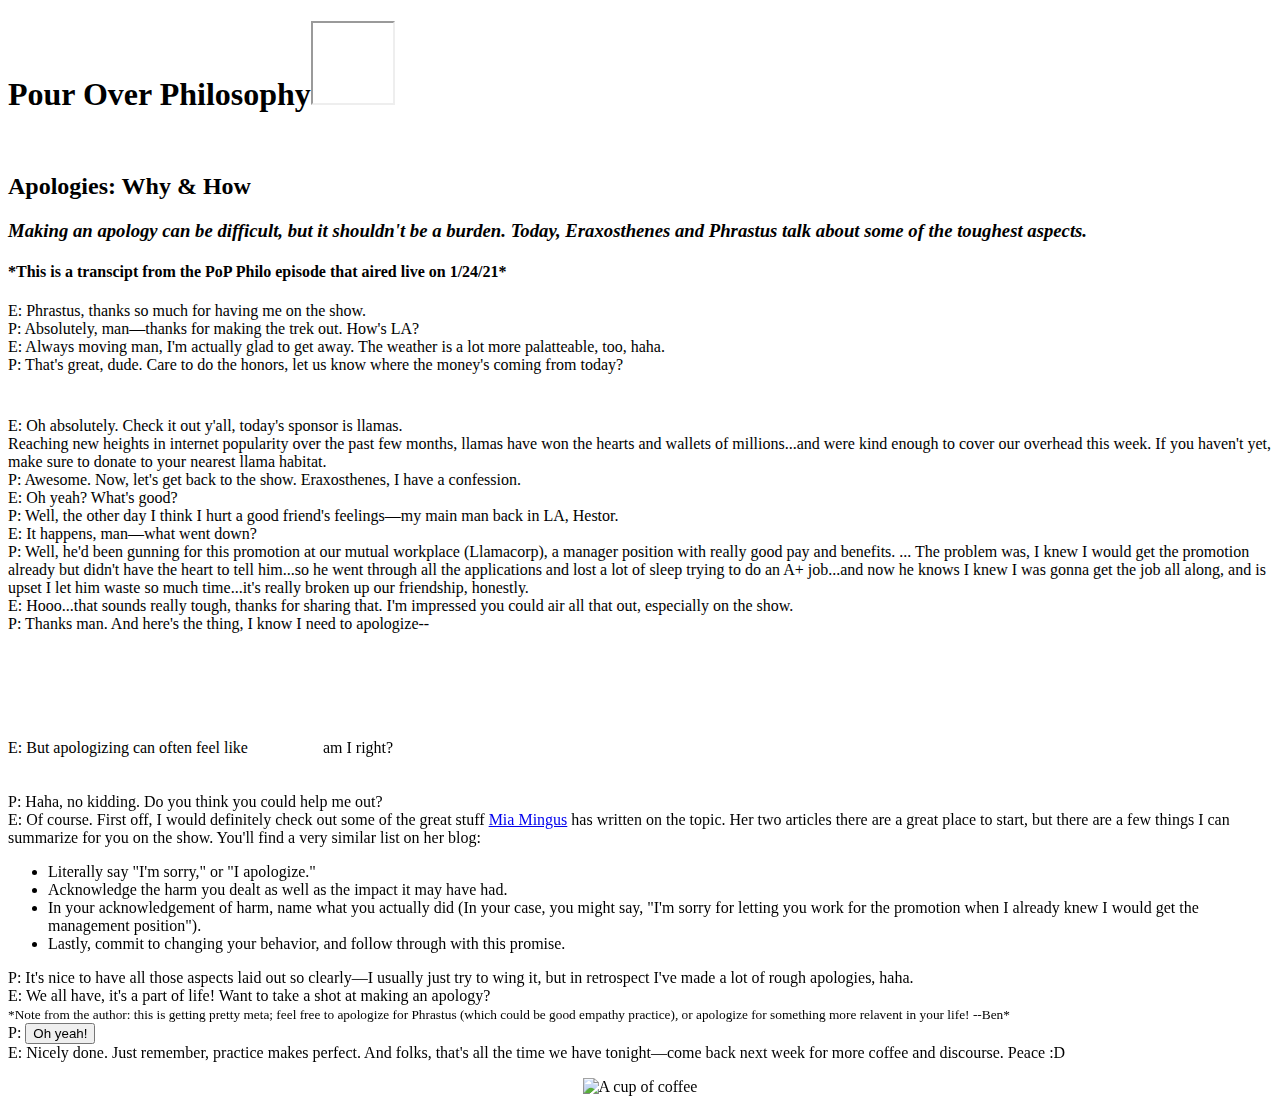
==== index.html @ f4d673aa "Update and rename README.md to index.html" ====
<!DOCTYPE html>

<html>
    
<head>
  <meta charset="utf-8">
  <title>PoP//Apologies</title>
  <script type="text/javascript" src="/Users/benscholl/Desktop/TJ-PoP/pop-script.js"></script>
  <link href="/Users/benscholl/Desktop/TJ-PoP/pop.css" rel="stylesheet">
</head>

<body>

  <h1><strong>Pour Over Philosophy</strong><iframe src="https://giphy.com/embed/ES4Vcv8zWfIt2" \
     width="80" height="80" class="giphy-1" alt="A gif of a cat drinking coffee"></iframe></h1> 
  <br>
  <h2>Apologies: Why & How</h2>
  <h3><i>Making an apology can be difficult, but it shouldn't be a burden. Today, Eraxosthenes and Phrastus talk about some of the toughest aspects.</i></h3>
  <h4>*This is a transcipt from the PoP Philo episode that aired live on 1/24/21*</h4>

  <p>E: Phrastus, thanks so much for having me on the show. <br>
     P: Absolutely, man—thanks for making the trek out. How's LA? <br>
     E: Always moving man, I'm actually glad to get away. The weather is a lot more palatteable, too, haha. <br>
     P: That's great, dude. Care to do the honors, let us know where the money's coming from today? <br>
     E: Oh absolutely. Check it out y'all, today's sponsor is llamas. 
     <iframe src="https://giphy.com/embed/jpW4A7NhNaT9qCvISk" width="120" height="57" frameBorder="0" class="giphy-2"></iframe><br>
     Reaching new heights in internet popularity over the past few months, llamas have won the hearts and wallets of millions...and were kind enough to cover our overhead this week.
     If you haven't yet, make sure to donate to your nearest llama habitat. <br>
     P: Awesome. Now, let's get back to the show. Eraxosthenes, I have a confession.<br>
     E: Oh yeah? What's good? <br>
     P: Well, the other day I think I hurt a good friend's feelings—my main man back in LA, Hestor. <br>
     E: It happens, man—what went down? <br>
     P: Well, he'd been gunning for this promotion at our mutual workplace (Llamacorp), a manager position with really good pay and benefits. ... 
     The problem was, I knew I would get the promotion already but didn't have the heart to tell him...so he went through all the applications
     and lost a lot of sleep trying to do an A+ job...and now he knows I knew I was gonna get the job all along, and is upset I let him
     waste so much time...it's really broken up our friendship, honestly. <br>
     E: Hooo...that sounds really tough, thanks for sharing that. I'm impressed you could air all that out, especially on the show. <br>
     P: Thanks man. And here's the thing, I know I need to apologize--<br>
     E: But apologizing can often feel like <iframe src="https://giphy.com/embed/W3BUNKgdk4gpky1Egf" width="67" height="120" frameBorder="0" class="giphy-3"></iframe> am I right?<br>
     
     <br>
     <br>
     P: Haha, no kidding. Do you think you could help me out?<br>
     E: Of course. First off, I would definitely check out some of the great stuff <a href = "https://leavingevidence.wordpress.com/2019/12/18/how-to-give-a-good-apology-part-1-the-four-parts-of-accountability/" target="_blank">Mia Mingus</a>
     has written on the topic. Her two articles there are a great place to start, but there are a few things I can summarize for you on the show. You'll find a very similar list 
     on her blog:
     <ul>
         <li>Literally say "I'm sorry," or "I apologize."</li>
         <li>Acknowledge the harm you dealt as well as the impact it may have had.</li>
         <li>In your acknowledgement of harm, name what you actually did 
             (In your case, you might say,
             "I'm sorry for letting you work for the promotion when I already knew I would get the management position").</li>
         <li>Lastly, commit to changing your behavior, and follow through with this promise.</li>
     </ul>
     <p>
     P: It's nice to have all those aspects laid out so clearly—I usually just try to wing it, but in retrospect I've made a lot of
     rough apologies, haha. <br>
     E: We all have, it's a part of life! Want to take a shot at making an apology? <br>
     <small>*Note from the author: this is getting pretty meta; feel free to apologize for Phrastus (which could be good empathy
     practice), or apologize for something more relavent in your life! --Ben*</small><br>
     P: <button type="button" class="apologyPrac" onclick="apologyFunc()">Oh yeah!<span class="buttontext" id="myPopup"></span></button><br>
     E: Nicely done. Just remember, practice makes perfect. And folks, that's all the time we have tonight—come back next
     week for more coffee and discourse. Peace :D
     </p>
     <center><img src="https://cdn01.vulcanpost.com/wp-uploads/2018/12/Cafe-Americano-1.jpg" alt="A cup of coffee" height="200" width="200"></center>
     

</body>
</html>
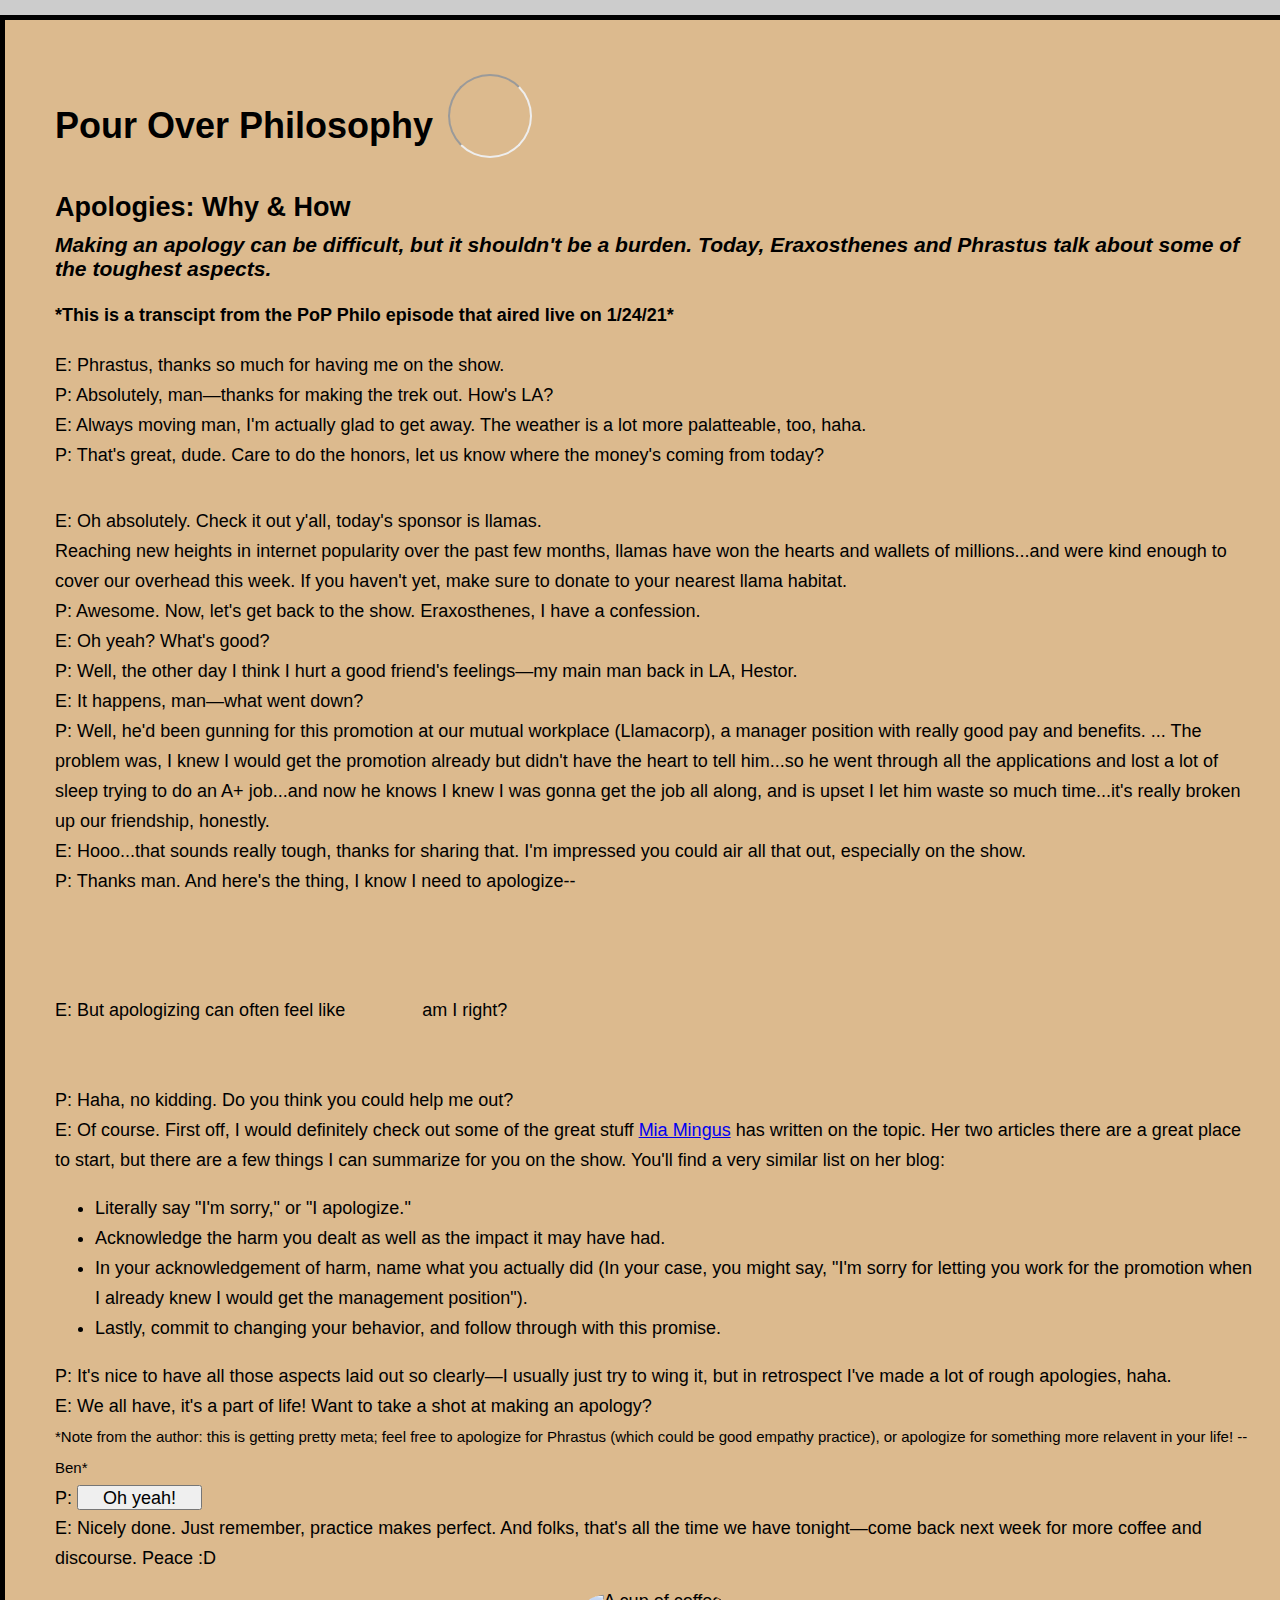
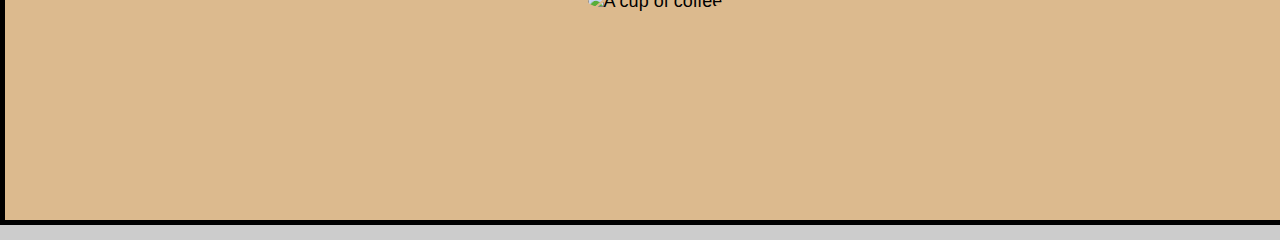
==== commit f34337ce: "Update index.html" ====
--- a/index.html
+++ b/index.html
@@ -5,8 +5,8 @@
 <head>
   <meta charset="utf-8">
   <title>PoP//Apologies</title>
-  <script type="text/javascript" src="/Users/benscholl/Desktop/TJ-PoP/pop-script.js"></script>
-  <link href="/Users/benscholl/Desktop/TJ-PoP/pop.css" rel="stylesheet">
+  <script type="text/javascript" src="pop-script.js"></script>
+  <link href="pop.css" rel="stylesheet">
 </head>
 
 <body>
--- a/pop.css
+++ b/pop.css
@@ -0,0 +1,78 @@
+html {
+    font-size: 18px;
+    font-family: 'Montserrat', sans-serif;
+    background-image: url("https://external-content.duckduckgo.com/iu/?u=https%3A%2F%2Ftse1.mm.bing.net%2Fth%3Fid%3DOIP.3-C1lpyQ_tYW4nNSpPdBxwHaFj%26pid%3DApi&f=1");
+    background-color: #cccccc;
+    
+    
+}
+
+body {
+    width: 1200px;
+    margin: 15px auto 15px;
+    border: 5px solid rgb(0, 0, 0);
+    height: 1780px;
+    background-image: linear-gradient(to top, #deb887, #e99b36);
+    padding: 0px 50px 20px 50px;
+    background: rgba(222, 184, 135, .9);
+    
+    }
+  }
+
+h1 {
+      padding: 0px 0px 0px 0px;
+      font-weight: bolder;
+      text-decoration: underline;
+
+}
+
+h2 {
+      margin: 0px 0px 0px 0px;
+}
+
+h3 {
+    margin: 10px 0px 0px 0px;
+}
+
+h4{
+    
+}
+
+p, ul {
+    line-height: 30px;
+}
+
+
+.giphy-1 {
+    margin: 10px 50px 0px 15px;
+    border-radius: 50%;
+    position: relative;
+    top: 20px; 
+    opacity: 100;
+    
+}
+
+.giphy-2 {
+    opacity: 100;
+
+}
+
+.giphy-3 {
+    position: relative;
+    top: 40px;
+    left: 0px;
+    opacity: 100;
+}
+
+.apologyPrac {
+    font-size: 18px;
+    height: 25px;
+    width: 125px;
+}
+
+img {
+    border-radius: 50%;
+}
+
+
+
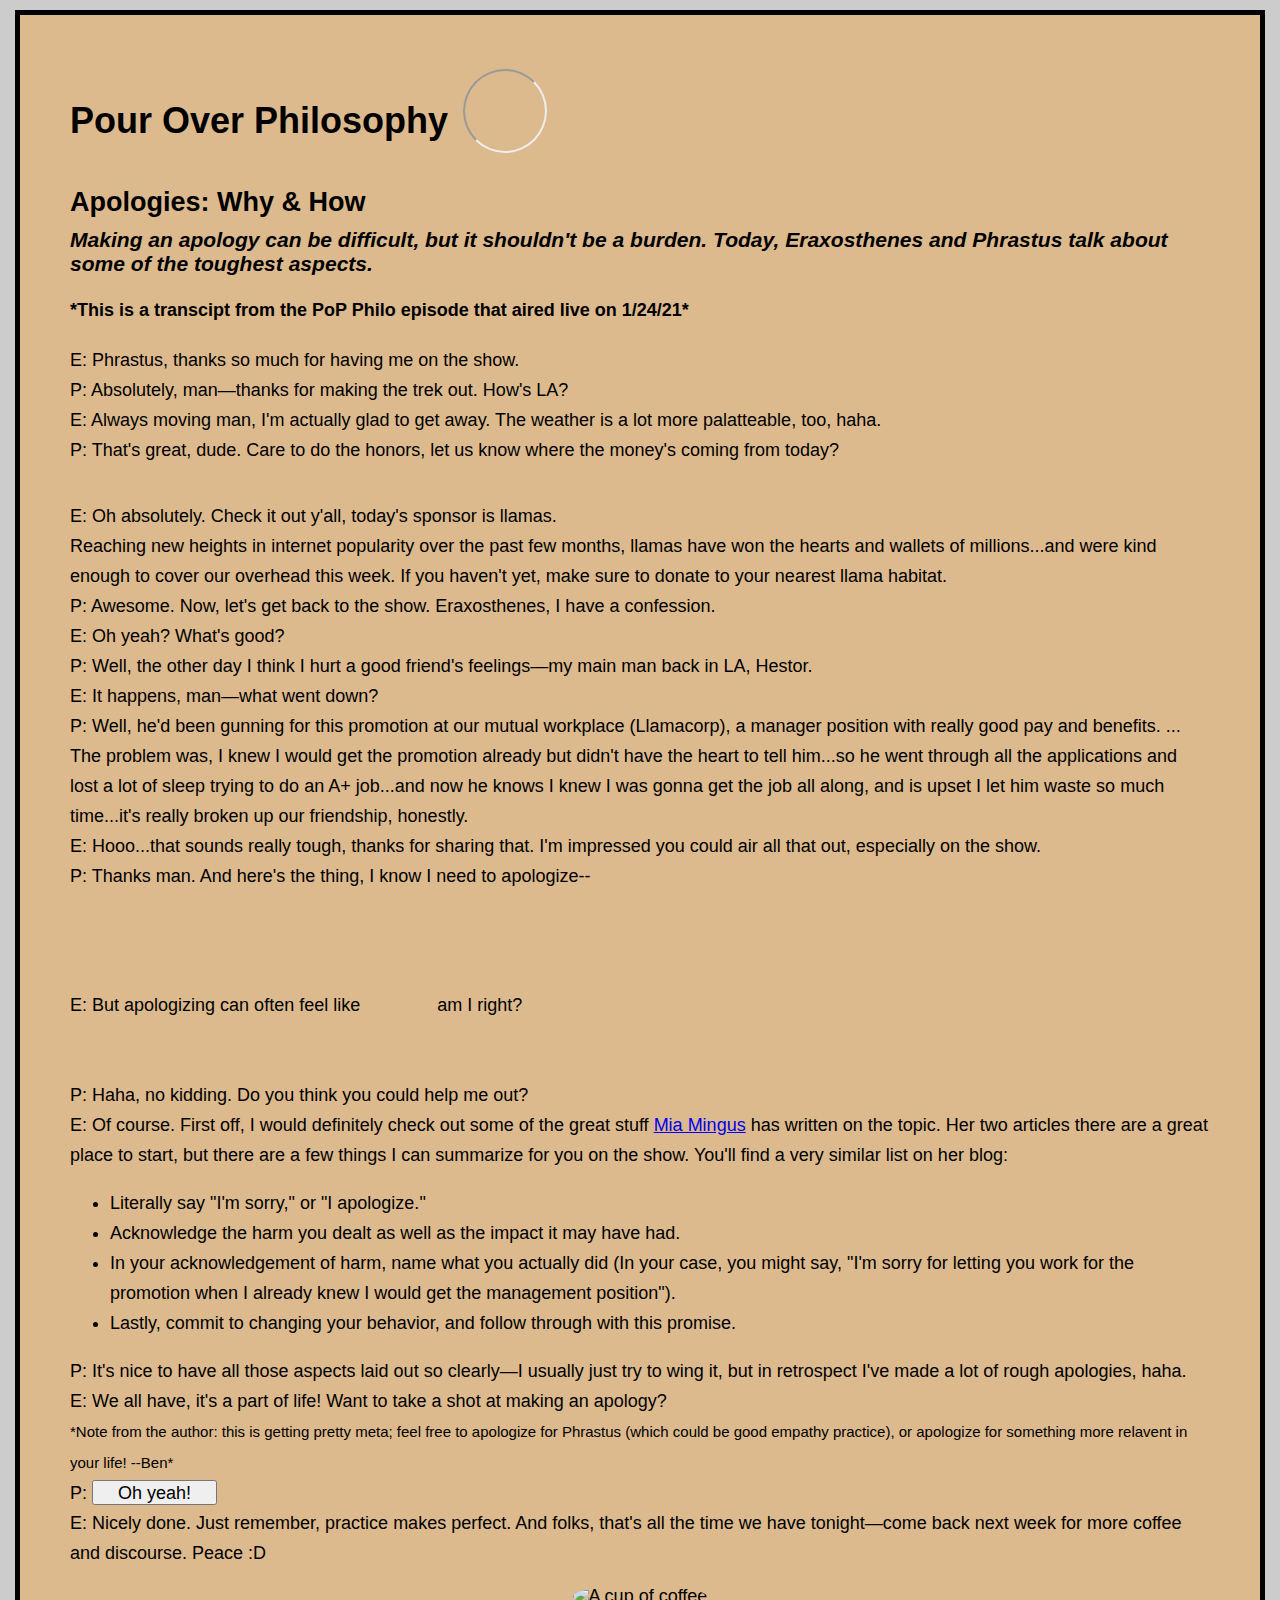
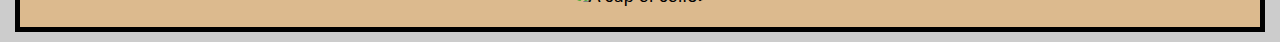
==== commit fbb1ad85: "Update index.html" ====
--- a/index.html
+++ b/index.html
@@ -6,7 +6,7 @@
   <meta charset="utf-8">
   <title>PoP//Apologies</title>
   <script type="text/javascript" src="pop-script.js"></script>
-  <link href="pop.css" rel="stylesheet">
+  <link href="pop.css" type="text/css" rel="stylesheet">
 </head>
 
 <body>
--- a/pop.css
+++ b/pop.css
@@ -8,10 +8,10 @@
 }
 
 body {
-    width: 1200px;
-    margin: 15px auto 15px;
+    width: auto;
+    margin: 10px 15px 10px 15px;
     border: 5px solid rgb(0, 0, 0);
-    height: 1780px;
+    height: auto;
     background-image: linear-gradient(to top, #deb887, #e99b36);
     padding: 0px 50px 20px 50px;
     background: rgba(222, 184, 135, .9);
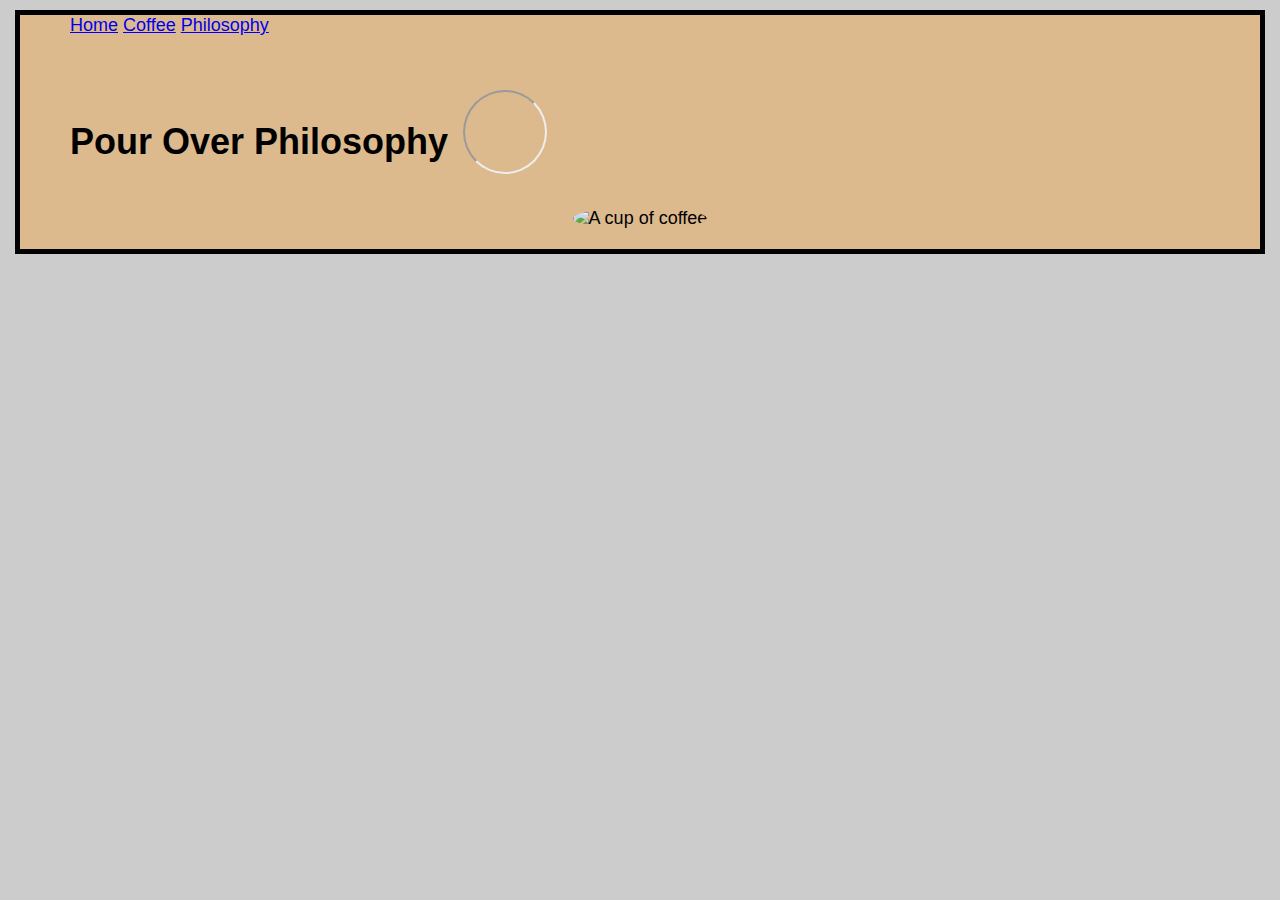
==== commit 062c6f37: "Add files via upload" ====
--- a/index.html
+++ b/index.html
@@ -2,9 +2,16 @@
 
 <html>
     
+  <div class="topnav">
+    <a href="index.html" target="_blank">Home</a>
+    <a href="#news">Coffee</a>
+    <a href="philosophy.html" target="_blank">Philosophy</a>
+    
+  </div> 
+
 <head>
   <meta charset="utf-8">
-  <title>PoP//Apologies</title>
+  <title>PoP//Home</title>
   <script type="text/javascript" src="pop-script.js"></script>
   <link href="pop.css" type="text/css" rel="stylesheet">
 </head>
@@ -14,56 +21,9 @@
   <h1><strong>Pour Over Philosophy</strong><iframe src="https://giphy.com/embed/ES4Vcv8zWfIt2" \
      width="80" height="80" class="giphy-1" alt="A gif of a cat drinking coffee"></iframe></h1> 
   <br>
-  <h2>Apologies: Why & How</h2>
-  <h3><i>Making an apology can be difficult, but it shouldn't be a burden. Today, Eraxosthenes and Phrastus talk about some of the toughest aspects.</i></h3>
-  <h4>*This is a transcipt from the PoP Philo episode that aired live on 1/24/21*</h4>
-
-  <p>E: Phrastus, thanks so much for having me on the show. <br>
-     P: Absolutely, man—thanks for making the trek out. How's LA? <br>
-     E: Always moving man, I'm actually glad to get away. The weather is a lot more palatteable, too, haha. <br>
-     P: That's great, dude. Care to do the honors, let us know where the money's coming from today? <br>
-     E: Oh absolutely. Check it out y'all, today's sponsor is llamas. 
-     <iframe src="https://giphy.com/embed/jpW4A7NhNaT9qCvISk" width="120" height="57" frameBorder="0" class="giphy-2"></iframe><br>
-     Reaching new heights in internet popularity over the past few months, llamas have won the hearts and wallets of millions...and were kind enough to cover our overhead this week.
-     If you haven't yet, make sure to donate to your nearest llama habitat. <br>
-     P: Awesome. Now, let's get back to the show. Eraxosthenes, I have a confession.<br>
-     E: Oh yeah? What's good? <br>
-     P: Well, the other day I think I hurt a good friend's feelings—my main man back in LA, Hestor. <br>
-     E: It happens, man—what went down? <br>
-     P: Well, he'd been gunning for this promotion at our mutual workplace (Llamacorp), a manager position with really good pay and benefits. ... 
-     The problem was, I knew I would get the promotion already but didn't have the heart to tell him...so he went through all the applications
-     and lost a lot of sleep trying to do an A+ job...and now he knows I knew I was gonna get the job all along, and is upset I let him
-     waste so much time...it's really broken up our friendship, honestly. <br>
-     E: Hooo...that sounds really tough, thanks for sharing that. I'm impressed you could air all that out, especially on the show. <br>
-     P: Thanks man. And here's the thing, I know I need to apologize--<br>
-     E: But apologizing can often feel like <iframe src="https://giphy.com/embed/W3BUNKgdk4gpky1Egf" width="67" height="120" frameBorder="0" class="giphy-3"></iframe> am I right?<br>
-     
-     <br>
-     <br>
-     P: Haha, no kidding. Do you think you could help me out?<br>
-     E: Of course. First off, I would definitely check out some of the great stuff <a href = "https://leavingevidence.wordpress.com/2019/12/18/how-to-give-a-good-apology-part-1-the-four-parts-of-accountability/" target="_blank">Mia Mingus</a>
-     has written on the topic. Her two articles there are a great place to start, but there are a few things I can summarize for you on the show. You'll find a very similar list 
-     on her blog:
-     <ul>
-         <li>Literally say "I'm sorry," or "I apologize."</li>
-         <li>Acknowledge the harm you dealt as well as the impact it may have had.</li>
-         <li>In your acknowledgement of harm, name what you actually did 
-             (In your case, you might say,
-             "I'm sorry for letting you work for the promotion when I already knew I would get the management position").</li>
-         <li>Lastly, commit to changing your behavior, and follow through with this promise.</li>
-     </ul>
-     <p>
-     P: It's nice to have all those aspects laid out so clearly—I usually just try to wing it, but in retrospect I've made a lot of
-     rough apologies, haha. <br>
-     E: We all have, it's a part of life! Want to take a shot at making an apology? <br>
-     <small>*Note from the author: this is getting pretty meta; feel free to apologize for Phrastus (which could be good empathy
-     practice), or apologize for something more relavent in your life! --Ben*</small><br>
-     P: <button type="button" class="apologyPrac" onclick="apologyFunc()">Oh yeah!<span class="buttontext" id="myPopup"></span></button><br>
-     E: Nicely done. Just remember, practice makes perfect. And folks, that's all the time we have tonight—come back next
-     week for more coffee and discourse. Peace :D
-     </p>
-     <center><img src="https://cdn01.vulcanpost.com/wp-uploads/2018/12/Cafe-Americano-1.jpg" alt="A cup of coffee" height="200" width="200"></center>
-     
+  <center><img src="https://cdn01.vulcanpost.com/wp-uploads/2018/12/Cafe-Americano-1.jpg" alt="A cup of coffee" height="200" width="200"></center>
+  
 
 </body>
-</html>
+
+</html>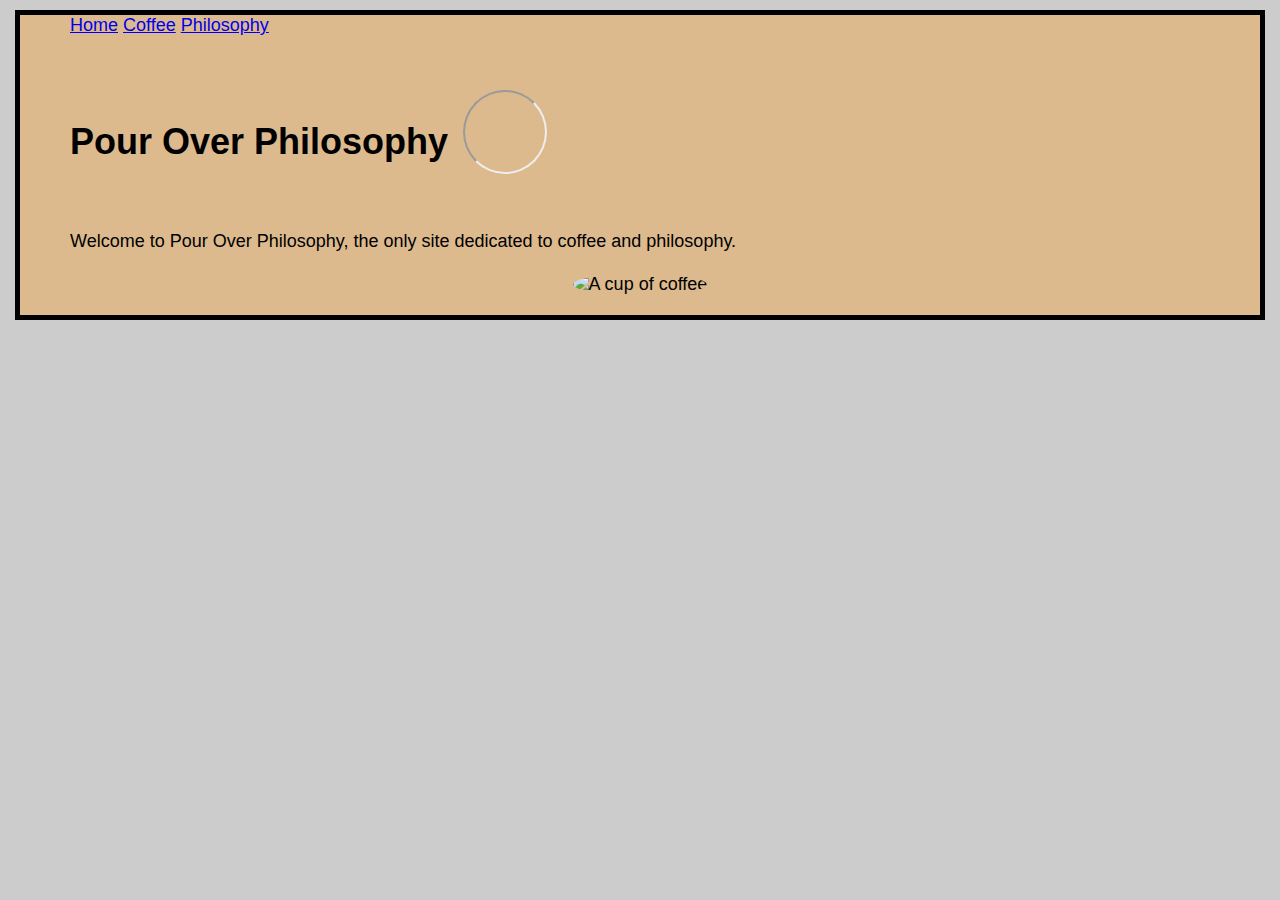
==== commit ba2ae874: "Update index.html" ====
--- a/index.html
+++ b/index.html
@@ -21,6 +21,8 @@
   <h1><strong>Pour Over Philosophy</strong><iframe src="https://giphy.com/embed/ES4Vcv8zWfIt2" \
      width="80" height="80" class="giphy-1" alt="A gif of a cat drinking coffee"></iframe></h1> 
   <br>
+
+  <p>Welcome to Pour Over Philosophy, the only site dedicated to coffee and philosophy.
   <center><img src="https://cdn01.vulcanpost.com/wp-uploads/2018/12/Cafe-Americano-1.jpg" alt="A cup of coffee" height="200" width="200"></center>
   
 
